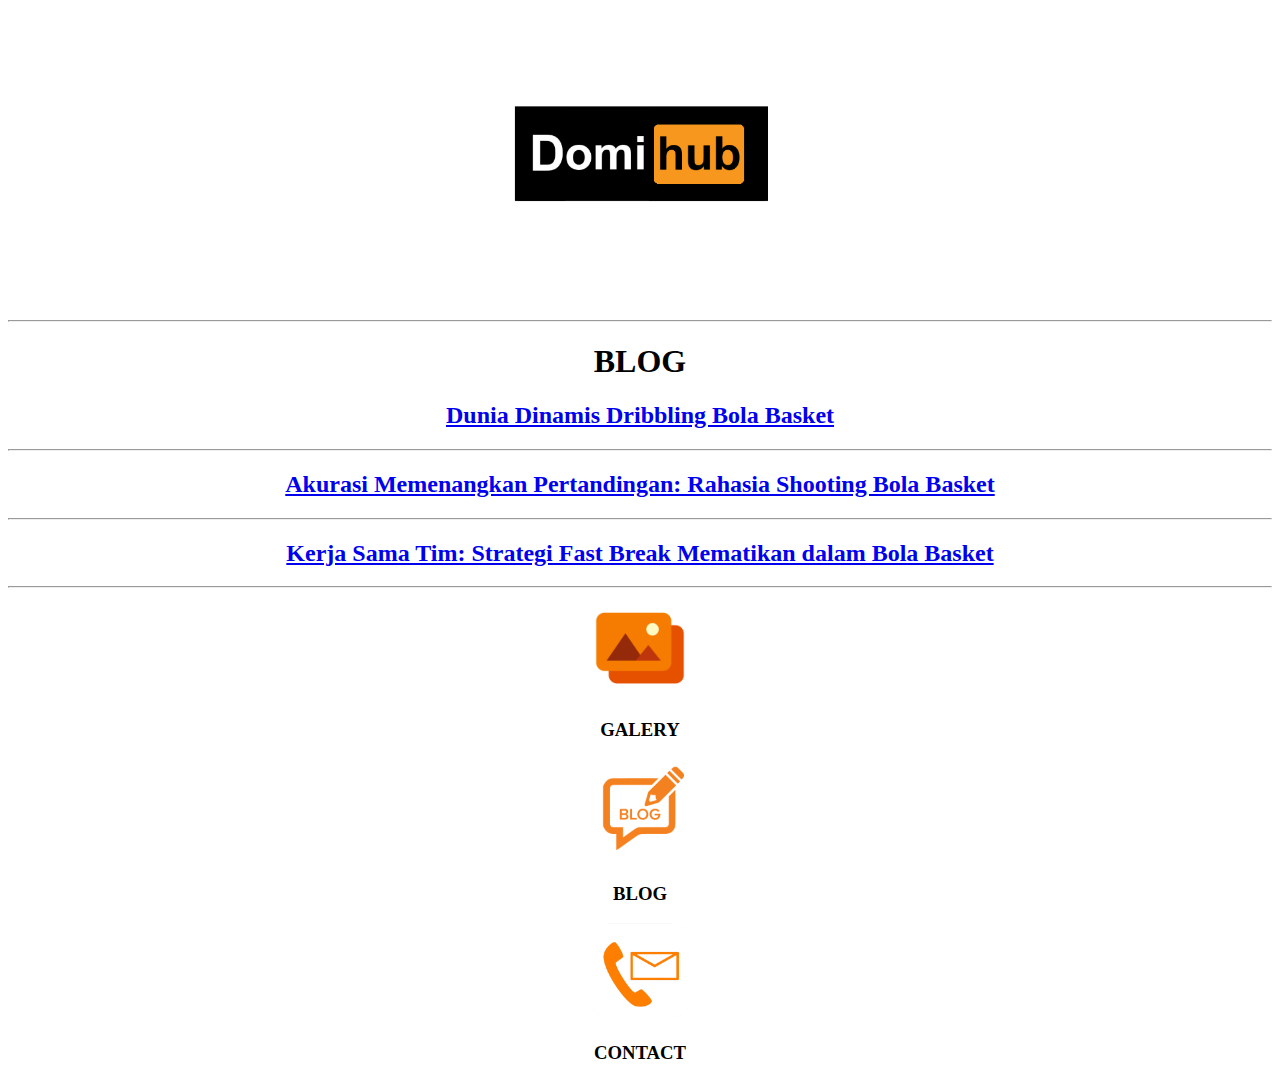
==== blog.html @ d0b762eb "first" ====
<!DOCTYPE html>
<html>
  <head>
    <title>DomiProject</title>
  </head>
  <body>
    <div>
    <center>
    
      
        <a href="index.html">
          <img src="media/gambar/hubdomi.png" width="300px" />
          <hr />
        </a>
      <div class="container">
        <h1>BLOG</h1>
        <div>
          <a href="blog/b1.html">
          <h2>Dunia Dinamis Dribbling Bola Basket</h2>
          </a>
        </div>
          <hr />
          <div>
            <a href="blog/b2.html">
          <h2>Akurasi Memenangkan Pertandingan: Rahasia Shooting Bola Basket</h2>
        </a>
        </div>
          <hr />
          <div>
            <a href="blog/b3.html">
          <h2>Kerja Sama Tim: Strategi Fast Break Mematikan dalam Bola Basket</h2>
        </a>
        </div>
      </div>
    </div>
  </center>

  <hr />
  <center>
      <div>
        <a href="galery.html">
          <img src="media/gambar/galery.png" width="100" />
        </a>
        <h3>GALERY</h3>
      </div>
      <div>
        <a href="blog.html">
          <img src="media/gambar/blog.png" width="100" />
        </a>
        <h3>BLOG</h3>
      </div>
      <div>
        <a href="contact.html">
          <img src="media/gambar/contact.png" width="100" />
        </a>
        <h3>CONTACT</h3>
      </div>
    </center>
  </body>
</html>
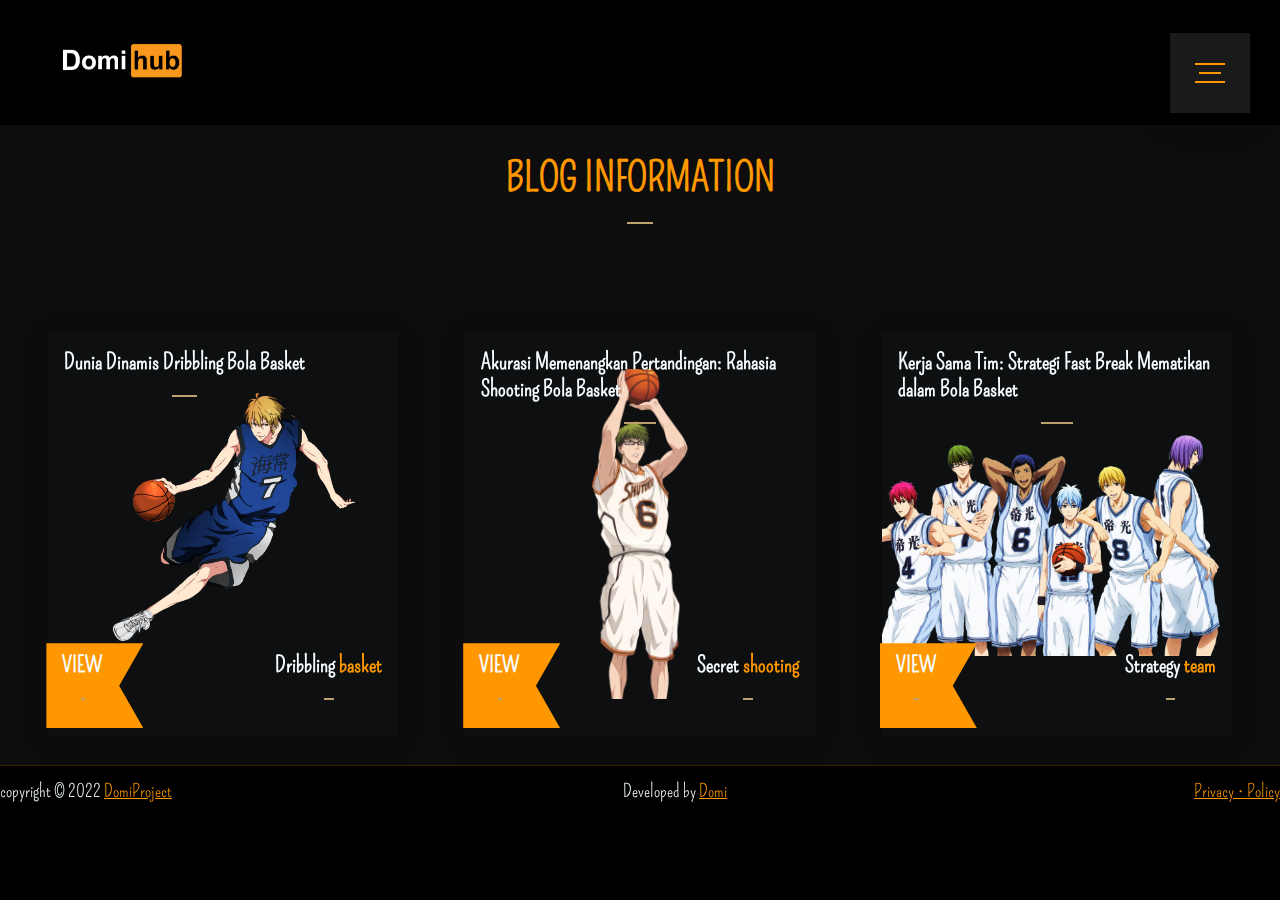
==== commit 05061225: "menambahkan versi memakai css" ====
--- a/blog.html
+++ b/blog.html
@@ -1,60 +1,77 @@
-<!DOCTYPE html>
-<html>
-  <head>
-    <title>DomiProject</title>
-  </head>
-  <body>
-    <div>
-    <center>
-    
-      
-        <a href="index.html">
-          <img src="media/gambar/hubdomi.png" width="300px" />
-          <hr />
-        </a>
-      <div class="container">
-        <h1>BLOG</h1>
-        <div>
-          <a href="blog/b1.html">
-          <h2>Dunia Dinamis Dribbling Bola Basket</h2>
-          </a>
-        </div>
-          <hr />
-          <div>
-            <a href="blog/b2.html">
-          <h2>Akurasi Memenangkan Pertandingan: Rahasia Shooting Bola Basket</h2>
-        </a>
-        </div>
-          <hr />
-          <div>
-            <a href="blog/b3.html">
-          <h2>Kerja Sama Tim: Strategi Fast Break Mematikan dalam Bola Basket</h2>
-        </a>
-        </div>
-      </div>
-    </div>
-  </center>
-
-  <hr />
-  <center>
-      <div>
-        <a href="galery.html">
-          <img src="media/gambar/galery.png" width="100" />
-        </a>
-        <h3>GALERY</h3>
-      </div>
-      <div>
-        <a href="blog.html">
-          <img src="media/gambar/blog.png" width="100" />
-        </a>
-        <h3>BLOG</h3>
-      </div>
-      <div>
-        <a href="contact.html">
-          <img src="media/gambar/contact.png" width="100" />
-        </a>
-        <h3>CONTACT</h3>
-      </div>
-    </center>
-  </body>
-</html>
+<!DOCTYPE html>
+<html lang="en">
+  <head>
+    <head>
+<title>DomiHub</title>
+      <meta charset="UTF-8">
+      <meta http-equiv="X-UA-Compatible" content="IE=edge">
+      <meta name="viewport" content="width=device-width, initial-scale=1.0">
+      <link rel="stylesheet" href="styles.css">
+    </head>
+
+    <body>
+      <header class="container">
+
+        <input class="menu-icon" type="checkbox" id="menu-icon" name="menu-icon"/>
+        <label for="menu-icon"></label>
+        <nav class="nav"> 		
+          <ul class="pt-5">
+            <li><a href="index.html">Home</a></li>
+            <li><a href="blog.html">Blog</a></li>
+            <li><a href="galery.html">Galery</a></li>
+            <li><a href="contact.html">Contact</a></li>
+          </ul>
+        </nav>
+        <a href="index.html">
+          <img src="media/hubdomi.png" class="img-logo menu-icon " />
+        </a>
+        <div class="menu-togglers">
+          <i class="bx bx-menu menu-toggle clr-transition"></i>
+        </div>
+        
+      </header>
+      
+      <main id="hero" class="main">
+
+        <!-- --- section two --- -->
+        <section id="products" class="section section-two container">
+          <div class="s-two-upper-info">
+            <br />
+            <h3 class="s-three-title">BLOG INFORMATION</h3>
+            <p class="s-two-definition s-definition" />
+    
+          </div>
+          <div class="s-two-products">
+            <div class="product product-one">
+              <h3 class="price pos-abs-center">Dunia Dinamis Dribbling Bola Basket</h3>
+              <img src="media/dribbling.png" alt="" loading="lazy">
+              <a href="b1.html"><h3 class="buy-btn pos-abs-center">VIEW</h3></a>
+              <h3 class="name pos-abs-center">Dribbling <b>basket</b></h3>
+            </div>
+            <div class="product product-two">
+              <h3 class="price pos-abs-center">Akurasi Memenangkan Pertandingan: Rahasia Shooting Bola Basket</h3>
+              <img src="media/shoot.png" alt="" loading="lazy">
+              <a href="b2.html"><h3 class="buy-btn pos-abs-center">VIEW</h3></a>
+              <h3 class="name pos-abs-center">Secret <b>shooting</b></h3>
+            </div>
+            <div class="product product-three">
+              <h3 class="price pos-abs-center">Kerja Sama Tim: Strategi Fast Break Mematikan dalam Bola Basket</h3>
+              <img src="media/team.png" alt="" loading="lazy">
+              <a href="b3.html"><h3 class="buy-btn pos-abs-center">VIEW</h3></a>
+              <h3 class="name pos-abs-center">Strategy <b>team</b></h3>
+            </div>
+          </div>
+          
+        </section>
+        
+
+      </main>
+      <footer>
+        <div class="lower-footer">
+          <span class="lower-footer-elt policy">copyright © 2022 <a href="index.html" class="developerportfoliolink" title="instagram domi">DomiProject</a></span>
+          <span class="lower-footer-elt developer">Developed by <a href="https://instagram.com/akudomiii_" class="developerportfoliolink" title="instagram domi">Domi</a></span>
+          <span class="lower-footer-elt policy"><a href="#" class="policy-link">Privacy • Policy</a></span>
+        </div>
+      </footer>
+    </body>
+</html>--- a/styles.css
+++ b/styles.css
@@ -0,0 +1,1778 @@
+@import url("https://fonts.googleapis.com/css2?family=Pompiere&display=swap");
+@import url("https://fonts.googleapis.com/css2?family=Montserrat:wght@300;400;500;600;700;800;900&display=swap");
+
+*,
+*::before,
+*::after {
+  margin: 0;
+  padding: 0;
+  box-sizing: border-box;
+}
+
+/* ========= VARIABLES ========== */
+:root {
+  --primary-clr: #ff9800;
+  --primary-clr-alt: #ff9800;
+  --second-clr: #ff9800;
+  --second-clr-alt: #ff9800;
+  --text-clr: #f5fdff;
+  --nav-txt-clr: var(--text-clr);
+  --text-clr-bg: #f5fdff;
+  --bg-clr: #000000;
+  --mobile-menu-bg-clr: #0d0d0d;
+  --sec-two-bg-clr: var(--mobile-menu-bg-clr);
+  --form-bg-clr: #dcf1ff70;
+  --form-focus-bg-clr: #bf93cf73;
+  --gray-clr: #f5f8fa;
+  --product-bg-clr: #364f63;
+  --bx-shadow-clr: #6d477b33;
+}
+
+/* ======== White Theme ======== */
+.lightmode {
+  --primary-clr-alt: #6c467a;
+  --second-clr-alt: #027c97;
+  --form-bg-clr: #a67eb43a;
+  --form-focus-bg-clr: #107a9231;
+  --sec-two-bg-clr: #f5fdff;
+  --text-clr: #2d4253;
+  --nav-txt-clr: var(--second-clr);
+  --bg-clr: #f5fdff;
+  --product-bg-clr: #f5fdff;
+  --bx-shadow-clr: #2d425333;
+}
+
+/* ------------ BASE ------------ */
+body {
+  scroll-behavior: smooth;
+  font-family: "Pompiere", cursive;
+  font-size: 1.2rem;
+  color: var(--text-clr);
+  background-color: var(--bg-clr);
+  transition: background-color 1000ms;
+}
+
+ul {
+  list-style: none;
+}
+img {
+  height: auto;
+  width: 100%;
+}
+.pos-abs-center {
+  position: absolute;
+}
+.s-definition {
+  font-size: calc(27 * 0.06rem);
+  max-width: 32rem;
+  letter-spacing: 0.05rem;
+  line-height: 2rem;
+}
+/* -- transitions -- */
+.clr-transition {
+  transition: color 1000ms;
+}
+.bg-clr__transition {
+  transition: background-color 1s;
+}
+/* ================= */
+/* -- buttons -- */
+.button {
+  cursor: pointer;
+  font-size: 1rem;
+  height: 3rem;
+  padding: 0 1rem;
+  border: none;
+  color: var(--text-clr-bg);
+}
+
+
+
+.btn-primary {
+  background-color: var(--primary-clr);
+}
+.btn-second-alt {
+  background-color: transparent;
+  border: thin solid var(--text-clr);
+  color: var(--text-clr);
+}
+/* ================= */
+
+.container {
+  padding: 1.8rem 3rem;
+}
+@media screen and (max-width: 768px) {
+  .container {
+    padding: 1rem;
+  }
+}
+@media screen and (min-width: 3000px) {
+  .container {
+    padding: 1.8rem 500px;
+  }
+}
+
+/* ------------------------- */
+
+/* -------- HEADER -------- */
+header {
+  display: flex;
+  flex-wrap: wrap;
+  gap: 1rem;
+  align-items: center;
+  justify-content: space-between;
+}
+.logo {
+  color: var(--nav-txt-clr);
+  font-size: 2.3rem;
+  text-decoration: none;
+  margin-right: 2rem;
+}
+[type="checkbox"]:checked,
+[type="checkbox"]:not(:checked){
+  position: absolute;
+  left: -9999px;
+}
+.menu-icon:checked + label,
+.menu-icon:not(:checked) + label{
+  position: fixed;
+  top: 63px;
+  right: 55px;
+  display: block;
+  width: 30px;
+  height: 30px;
+  padding: 0;
+  margin: 0;
+  cursor: pointer;
+  z-index: 10;
+}
+.menu-icon:checked + label:before,
+.menu-icon:not(:checked) + label:before{
+  position: absolute;
+  content: '';
+  display: block;
+  width: 30px;
+  height: 20px;
+  z-index: 20;
+  top: 0;
+  left: 0;
+  border-top: 2px solid #FF9800;
+  border-bottom: 2px solid #FF9800;
+  transition: border-width 100ms 1500ms ease, 
+              top 100ms 1600ms cubic-bezier(0.23, 1, 0.32, 1),
+              height 100ms 1600ms cubic-bezier(0.23, 1, 0.32, 1), 
+              background-color 200ms ease,
+              transform 200ms cubic-bezier(0.23, 1, 0.32, 1);
+}
+.menu-icon:checked + label:after,
+.menu-icon:not(:checked) + label:after{
+  position: absolute;
+  content: '';
+  display: block;
+  width: 22px;
+  height: 2px;
+  z-index: 20;
+  top: 10px;
+  right: 4px;
+  background-color: #FF9800;
+  margin-top: -1px;
+  transition: width 100ms 1750ms ease, 
+              right 100ms 1750ms ease,
+              margin-top 100ms ease, 
+              transform 200ms cubic-bezier(0.23, 1, 0.32, 1);
+}
+.menu-icon:checked + label:before{
+  top: 10px;
+  transform: rotate(45deg);
+  height: 2px;
+  background-color: #FF9800;
+  border-width: 0;
+  transition: border-width 100ms 340ms ease, 
+              top 100ms 300ms cubic-bezier(0.23, 1, 0.32, 1),
+              height 100ms 300ms cubic-bezier(0.23, 1, 0.32, 1), 
+              background-color 200ms 500ms ease,
+              transform 200ms 1700ms cubic-bezier(0.23, 1, 0.32, 1);
+}
+.menu-icon:checked + label:after{
+  width: 30px;
+  margin-top: 0;
+  right: 0;
+  transform: rotate(-45deg);
+  transition: width 100ms ease,
+              right 100ms ease,  
+              margin-top 100ms 500ms ease, 
+              transform 200ms 1700ms cubic-bezier(0.23, 1, 0.32, 1);
+}
+
+.nav{
+  position: fixed;
+  top: 33px;
+  right: 50px;
+  display: block;
+  width: 80px;
+  height: 80px;
+  padding: 0;
+  margin: 0;
+  z-index: 9;
+  overflow: hidden;
+  box-shadow: 0 8px 30px 0 rgba(0,0,0,0.3);
+  background-color: #1a1a1a;
+  animation: border-transform 7s linear infinite;
+  transition: top 350ms 1100ms cubic-bezier(0.23, 1, 0.32, 1),  
+              right 350ms 1100ms cubic-bezier(0.23, 1, 0.32, 1),
+              transform 250ms 1100ms ease,
+              width 650ms 400ms cubic-bezier(0.23, 1, 0.32, 1),
+              height 650ms 400ms cubic-bezier(0.23, 1, 0.32, 1);
+}
+@keyframes border-transform{
+    0%,100% { border-radius: 63% 37% 54% 46% / 55% 48% 52% 45%; } 
+  14% { border-radius: 40% 60% 54% 46% / 49% 60% 40% 51%; } 
+  28% { border-radius: 54% 46% 38% 62% / 49% 70% 30% 51%; } 
+  42% { border-radius: 61% 39% 55% 45% / 61% 38% 62% 39%; } 
+  56% { border-radius: 61% 39% 67% 33% / 70% 50% 50% 30%; } 
+  70% { border-radius: 50% 50% 34% 66% / 56% 68% 32% 44%; } 
+  84% { border-radius: 46% 54% 50% 50% / 35% 61% 39% 65%; } 
+}
+
+.menu-icon:checked ~ .nav {
+  animation-play-state: paused;
+  top: 50%;
+  right: 50%;
+  transform: translate(50%, -50%);
+  width: 200%;
+  height: 200%;
+  transition: top 350ms 700ms cubic-bezier(0.23, 1, 0.32, 1),  
+              right 350ms 700ms cubic-bezier(0.23, 1, 0.32, 1),
+              transform 250ms 700ms ease,
+              width 750ms 1000ms cubic-bezier(0.23, 1, 0.32, 1),
+              height 750ms 1000ms cubic-bezier(0.23, 1, 0.32, 1);
+}
+
+.nav ul{
+  position: absolute;
+  top: 50%;
+  left: 0;
+  display: block;
+  width: 100%;
+  padding: 0;
+  margin: 0;
+  z-index: 6;
+  text-align: center;
+  transform: translateY(-50%);
+  list-style: none;
+}
+.nav ul li{
+  position: relative;
+  display: block;
+  width: 100%;
+  padding: 0;
+  margin: 10px 0;
+  text-align: center;
+  list-style: none;
+  pointer-events: none;
+  opacity: 0;
+  visibility: hidden;
+  transform: translateY(30px);
+  transition: all 250ms linear;
+}
+.nav ul li:nth-child(1){
+  transition-delay: 200ms;
+}
+.nav ul li:nth-child(2){
+  transition-delay: 150ms;
+}
+.nav ul li:nth-child(3){
+  transition-delay: 100ms;
+}
+.nav ul li:nth-child(4){
+  transition-delay: 50ms;
+}
+.nav ul li a{
+  font-family: 'Montserrat', sans-serif;
+  font-size: 9vh;
+  text-transform: uppercase;
+  line-height: 1.2;
+  font-weight: 800;
+  display: inline-block;
+  position: relative;
+  color: #FF9800;
+  transition: all 250ms linear;
+}
+.nav ul li a:hover{
+  text-decoration: none;
+  color: #ffffff;
+}
+.nav ul li a:after{
+  display: block;
+  position: absolute;
+  top: 50%;
+  content: '';
+  height: 2vh;
+  margin-top: -1vh;
+  width: 0;
+  left: 0;
+  background-color: #FF9800;
+  opacity: 0.8;
+  transition: width 250ms linear;
+}
+.nav ul li a:hover:after{
+  width: 100%;
+}
+
+
+.menu-icon:checked ~ .nav  ul li {
+  pointer-events: auto;
+  visibility: visible;
+  opacity: 1;
+  transform: translateY(0);
+  transition: opacity 350ms ease,
+              transform 250ms ease;
+}
+.menu-icon:checked ~ .nav ul li:nth-child(1){
+  transition-delay: 1400ms;
+}
+.menu-icon:checked ~ .nav ul li:nth-child(2){
+  transition-delay: 1480ms;
+}
+.menu-icon:checked ~ .nav ul li:nth-child(3){
+  transition-delay: 1560ms;
+}
+.menu-icon:checked ~ .nav ul li:nth-child(4){
+  transition-delay: 1640ms;
+}
+
+
+@media screen and (max-width: 991px) {
+  .menu-icon:checked + label,
+  .menu-icon:not(:checked) + label{
+    right: 55px;
+  }
+  }
+  .nav{
+    right: 30px;
+  }
+  
+  .nav ul li a{
+    font-size: 8vh;
+  }
+}
+
+
+
+/* -------- SECTION ONE: Hero section -------- */
+.section-one {
+  height: 81.5vh;
+}
+@media screen and (max-width: 846px) {
+  .section-one {
+    height: 74vh;
+  }
+}
+@media screen and (max-width: 845px) {
+  .section-one {
+    height: 68vh;
+  }
+}
+@media screen and (max-width: 546px) {
+  .section-one {
+    height: 74vh;
+  }
+}
+.hook-container {
+  margin-top: 2rem;
+}
+@media screen and (max-width: 348px) {
+  .hook-container {
+    margin-top: 0rem;
+  }
+}
+.hook-title {
+  font-size: 4rem;
+  line-height: 117%;
+  max-width: 50rem;
+  color: var(--text-clr);
+  transition: font-size 1000ms;
+}
+.hook-sub_title {
+  font-size: 30px;
+  line-height: 157.5%;
+  color: var(--text-clr);
+}
+@media screen and (min-width: 414px) {
+  .hook-title {
+    font-size: 92px;
+  }
+}
+.hero-btns-container {
+  margin-top: 2rem;
+  opacity: 0;
+}
+.in-btn-icon {
+  font-size: 1rem;
+}
+.btn-hero {
+  border-radius: 50px;
+  font-size: 0.8rem;
+  transition: box-shadow 300ms;
+  margin-right: 0.1rem;
+}
+@media screen and (min-width: 358px) {
+  .btn-hero {
+    margin-right: 2rem;
+    font-size: 0.9rem;
+  }
+}
+.btn-hero:last-child {
+  margin-right: 0;
+}
+.btn-hero:hover {
+  box-shadow: 5px 5px var(--text-clr);
+}
+.hero-lady-img {
+  z-index: -1;
+  position: absolute;
+  bottom: 0;
+  right: 0;
+  display: none;
+  transition: width 1000ms;
+}
+@media screen and (min-width: 546px) {
+  .hero-lady-img {
+    display: block;
+    width: 250px;
+  }
+}
+@media screen and (min-width: 654px) {
+  .hero-lady-img {
+    width: 320px;
+  }
+}
+@media screen and (min-width: 980px) {
+  .hero-lady-img {
+    width: 400px;
+  }
+}
+.hand-hole-cake-img {
+  z-index: -1;
+  position: absolute;
+  bottom: 0;
+  left: 0;
+  width: 100px;
+  transition: width 1000ms;
+}
+@media screen and (max-width: 845px) {
+  .hand-hole-cake-img {
+    bottom: 1rem;
+  }
+}
+@media screen and (max-width: 414px) {
+  .hand-hole-cake-img {
+    display: none;
+  }
+}
+@media screen and (max-height: 656px) {
+  .hand-hole-cake-img {
+    display: none;
+  }
+}
+
+@media screen and (min-width: 546px) {
+  .hand-hole-cake-img {
+    width: 120px;
+  }
+}
+
+/* -------- SECTION TWO: Product section -------- */
+.section-two {
+  background-color: var(--sec-two-bg-clr);
+}
+.s-two-upper-info {
+  display: flex;
+  justify-content: space-between;
+  flex-wrap: wrap;
+}
+.s-two-slogan {
+  font-size: 1.5rem;
+  max-width: 15rem;
+  letter-spacing: 0.05rem;
+  line-height: 2rem;
+}
+@media screen and (max-width: 846px) {
+  .section-two {
+    margin-top: 5rem;
+  }
+  .s-two-slogan {
+    margin-bottom: 2rem;
+  }
+}
+.s-two-products {
+  margin-top: 3rem;
+  display: flex;
+  justify-content: space-between;
+  flex-wrap: wrap;
+}
+@media screen and (min-width: 700px) {
+  .s-two-products {
+    margin-top: 4rem;
+  }
+}
+.product {
+  cursor: pointer;
+  /* From https://css.glass */
+  background: rgba(54, 79, 99, 0.04);
+  box-shadow: 0 4px 30px rgba(0, 0, 0, 0.1);
+  backdrop-filter: blur(8.4px);
+  -webkit-backdrop-filter: blur(8.4px);
+  width: 100%;
+  height: calc(421 * 0.06rem);
+  display: flex;
+  align-items: center;
+  justify-content: center;
+  position: relative;
+  transition: transform 1000ms;
+}
+@media screen and (max-width: 1147px) {
+  .product {
+    margin-bottom: 2rem;
+  }
+}
+@media screen and (min-width: 700px) {
+  .product {
+    width: calc(365 * 0.06rem);
+  }
+}
+.product:hover {
+  transform: rotateY(360deg);
+}
+.product-one img {
+  max-width: calc(213.51 * 0.06rem);
+  transform: rotate(30deg);
+}
+.product-two img {
+  max-width: calc(101 * 0.06rem);
+}
+.product-three img {
+  max-width: calc(405 * 0.06rem);
+}
+@media screen and (min-width: 700px) {
+  .product {
+    width: calc(365 * 0.06rem);
+  }
+}
+.product .price {
+  top: 0;
+  left: 0;
+  margin: 1rem;
+}
+
+.product .buy-btn {
+  cursor: pointer;
+  bottom: 0;
+  left: -0.1rem;
+  margin: 0 0 0.5rem 0;
+  padding: 0.5rem 2.5rem 0.5rem 1rem;
+  color: var(--text-clr-bg);
+  background-color: var(--primary-clr);
+  clip-path: polygon(100% 0, 75% 50%, 100% 100%, 0 100%, 0% 50%, 0 0);
+}
+.product .buy-btn:hover {
+  text-decoration: underline;
+}
+.product .name {
+  bottom: 0;
+  right: 0;
+  margin: 1rem;
+  color: var(--text-clr);
+}
+.product .name b {
+  color: var(--primary-clr-alt);
+}
+
+/* ----- section three: Ad products section ----- */
+.section-three {
+  margin-bottom: 2rem;
+  display: flex;
+  flex-wrap: wrap;
+}
+@media screen and (min-width: 843px) {
+  .section-three {
+    margin-bottom: 0;
+  }
+}
+@media screen and (min-width: 1023px) {
+  .section-three {
+    margin-top: 5rem;
+    margin-bottom: 0;
+  }
+  .section-three {
+    align-items: flex-start;
+  }
+}
+
+.s-three-upper-img-container img {
+  width: 100%;
+  margin-bottom: 1.3rem;
+  transition: width 1000ms;
+}
+@media screen and (min-width: 992px) {
+  .s-three-upper-img-container img {
+    margin-bottom: 0;
+    margin-right: 2rem;
+  }
+}
+@media screen and (min-width: 515px) {
+  .s-three-upper-img-container img {
+    width: calc(400 * 0.06rem);
+  }
+}
+.s-three-lower-container {
+  display: flex;
+  flex-direction: column;
+}
+.s-three-title {
+  font-size: 2.5rem;
+  max-width: 20rem;
+  margin-bottom: 1.5rem;
+  color: var(--primary-clr-alt);
+}
+.s-three-desc {
+  margin-bottom: 1.5rem;
+}
+.s-three-price {
+  font-size: 1.4rem;
+  margin-bottom: 1.5rem;
+}
+.ad-buy-btn {
+  max-width: calc(147 * 0.06rem);
+  margin-top: 0.8rem;
+  background-color: var(--primary-clr);
+  color: var(--text-clr-bg);
+  transition: box-shadow 300ms;
+}
+.ad-buy-btn:hover {
+  box-shadow: 5px 5px var(--text-clr);
+}
+
+/* ----- section four: oath section ----- */
+.section-four {
+  display: flex;
+  flex-wrap: wrap;
+  align-items: center;
+  justify-content: space-between;
+  padding-bottom: 3rem;
+  background: url("");
+  background-repeat: no-repeat;
+  background-size: cover;
+  background-attachment: scroll;
+  background-position: top;
+}
+@media screen and (min-width: 843px) {
+  .section-four {
+    flex-wrap: nowrap;
+  }
+}
+
+.s-four-title {
+  max-width: 30rem;
+  margin-bottom: 1rem;
+}
+.employer-info {
+  margin-top: 2.5rem;
+  display: flex;
+  flex-wrap: wrap;
+  align-items: center;
+  justify-content: space-between;
+}
+.employer {
+  margin-bottom: 1rem;
+}
+@media screen and (min-width: 252px) {
+  .employer {
+    margin-bottom: 0;
+  }
+}
+.employer .name {
+  color: var(--primary-clr-alt);
+  font-size: 1.3rem;
+}
+.employer .title {
+  font-size: 1.1rem;
+  margin-top: 0.5rem;
+}
+.rate img {
+  width: 100px;
+}
+.waiter-img-container {
+  margin-top: 2rem;
+}
+@media screen and (min-width: 392px) {
+  .waiter-img-container {
+    margin-top: 0;
+    margin-left: 2rem;
+  }
+}
+.waiter-img-container img {
+  width: 100%;
+}
+@media screen and (min-width: 392px) {
+  .waiter-img-container img {
+    width: 370px;
+  }
+}
+
+/* ----- section five: promo section ----- */
+.section-five {
+  z-index: -1;
+  background: rgba(108, 70, 122, 0.1);
+}
+.promo-card {
+  display: flex;
+  position: relative;
+  padding: 1rem 1rem 13rem 1rem;
+  background: linear-gradient(
+    153.18deg,
+    rgba(108, 70, 122, 0.5) 54.24%,
+    rgba(108, 70, 122, 0) 100%
+  );
+}
+.promo-card img {
+  z-index: -1;
+  width: 200px;
+  position: absolute;
+  bottom: 0;
+  right: 0;
+  transition: width 1000ms;
+}
+@media screen and (min-width: 678px) {
+  .promo-card img {
+    z-index: 0;
+    width: 250px;
+  }
+}
+@media screen and (min-width: 912px) {
+  .promo-card {
+    padding: 2rem;
+    margin-top: 5rem;
+    background: linear-gradient(
+      90deg,
+      rgba(108, 70, 122, 0.5) 54.24%,
+      rgba(108, 70, 122, 0) 100%
+    );
+  }
+  .promo-card img {
+    width: 280px;
+  }
+}
+.promo-title {
+  font-size: 2rem;
+  max-width: 20rem;
+}
+.promo-description {
+  margin-bottom: 1rem;
+  line-height: 2.5rem;
+}
+.promo-btn {
+  width: 30%;
+}
+
+/* ----- footer section ----- */
+/* ---- contact form ---- */
+.contact-form {
+  margin-bottom: 3rem;
+}
+.footer-title {
+  color: var(--text-clr);
+  font-size: 3rem;
+  margin-bottom: 2rem;
+}
+.form-control {
+  display: flex;
+  flex-direction: column;
+}
+.form-label {
+  color: var(--text-clr);
+  font-size: 1.9rem;
+  margin-bottom: 0.5rem;
+}
+.all-input {
+  color: var(--text-clr);
+  background-color: var(--form-bg-clr);
+  font-size: 1.4rem;
+  margin-bottom: 2rem;
+  padding: 0 0.5rem;
+  outline: none;
+  border: none;
+  border-radius: 5px;
+  transition: box-shadow 300ms, color 300ms;
+}
+.all-input:focus {
+  box-shadow: 0 0 1px 3px var(--form-focus-bg-clr);
+}
+.normal-input {
+  height: 3.5rem;
+}
+.textarea-input {
+  padding-top: 1rem;
+  height: 250px;
+}
+.send-msg-btn {
+  width: 80%;
+  height: 3.5rem;
+  font-size: 1.2rem;
+}
+@media screen and (min-width: 1024px) {
+  .name-email-inputs-container {
+    display: flex;
+  }
+  .form-control {
+    margin-right: 3rem;
+  }
+  .form-label {
+    font-size: 1.8rem;
+    margin-bottom: 0.5rem;
+  }
+  .all-input {
+    font-size: 1.3rem;
+  }
+  .normal-input {
+    width: 400px;
+  }
+  .textarea-input {
+    width: 850px;
+  }
+  .send-msg-btn {
+    height: 3.2rem;
+    font-size: 1.1rem;
+  }
+}
+@media screen and (min-width: 1280px) {
+  .form-label {
+    font-size: 1.7rem;
+    margin-bottom: 0.5rem;
+  }
+  .all-input {
+    font-size: 1.2rem;
+  }
+  .normal-input {
+    height: 3.4rem;
+  }
+  .textarea-input {
+    width: 850px;
+  }
+}
+/* ---------------------- */
+
+.other-footer-infos-container {
+  display: flex;
+  align-items: center;
+  justify-content: space-between;
+  flex-wrap: wrap;
+  margin: 1rem 0;
+}
+.footer-info {
+  color: var(--text-clr);
+  display: flex;
+  align-items: center;
+  font-size: 1.3rem;
+  margin-right: 0.8rem;
+  margin-bottom: 0.5rem;
+}
+.footer-info i {
+  margin-right: 0.5rem;
+  font-size: 1.4rem;
+  color: var(--text-clr);
+}
+.footer-social-links {
+  margin-top: 2rem;
+}
+@media screen and (min-width: 368px) {
+  .footer-social-links {
+    margin-top: 0;
+  }
+}
+.footer-social-links ul {
+  display: flex;
+}
+.footer-social-links ul .bx {
+  color: var(--text-clr);
+  margin-right: 1rem;
+  font-size: 1.7rem;
+  opacity: 0.8;
+  transition: opacity 300ms;
+}
+.footer-social-links ul .bx:hover {
+  opacity: 1;
+}
+@media screen and (min-width: 1080px) {
+  .footer-info {
+    font-size: 1.2rem;
+  }
+  .footer-info i {
+    font-size: 1.4rem;
+  }
+  .footer-social-links ul .bx {
+    font-size: 1.4rem;
+  }
+}
+
+/* ---- lower footer ---- */
+.lower-footer {
+  display: flex;
+  flex-direction: column;
+  justify-content: space-between;
+  position: relative;
+  padding-top: 1rem;
+}
+@media screen and (min-width: 449px) {
+  .lower-footer {
+    align-items: center;
+    flex-direction: row;
+    flex-wrap: wrap;
+  }
+}
+.lower-footer::before {
+  content: "";
+  position: absolute;
+  top: 0;
+  height: 0.08rem;
+  width: 100%;
+  opacity: 0.2;
+  background-color: var(--primary-clr-alt);
+}
+.lower-footer-elt {
+  margin-bottom: 1rem;
+}
+@media screen and (min-width: 449px) {
+  .lower-footer-elt {
+    margin-bottom: 0;
+  }
+}
+.developer {
+  margin-right: 1rem;
+}
+.copy,
+.developer,
+.policy {
+  color: var(--text-clr);
+  font-size: 1.2rem;
+}
+.developer a,
+.policy a {
+  color: var(--primary-clr-alt);
+}
+
+.img-logo {
+  padding: 5px;
+  width: 150px;
+}
+
+.gallery {
+  --s: 113px; /* control the size */
+  --g: 10px; /* control the gap */
+  --f: 1.5; /* control the scale factor */
+
+  display: grid;
+  gap: var(--g);
+  width: calc(3 * var(--s) + 2 * var(--g));
+  aspect-ratio: 1;
+  grid-template-columns: repeat(3, auto);
+}
+
+.gallery > img {
+  width: 0;
+  height: 0;
+  min-height: 100%;
+  min-width: 100%;
+  object-fit: cover;
+  cursor: pointer;
+  filter: grayscale(80%);
+  transition: 0.35s linear;
+}
+
+.gallery img:hover {
+  filter: grayscale(0);
+  width: calc(var(--s) * var(--f));
+  height: calc(var(--s) * var(--f));
+}
+
+@media screen and (min-width: 1024px) {
+  .developer,
+  .policy {
+    font-size: 1.1rem;
+  }
+}
+
+
+.containerr {
+  flex: 0 1 700px;
+  margin: auto;
+  padding: 10px;
+}
+
+.screen {
+  position: relative;
+  background: #3e3e3e;
+  border-radius: 15px;
+}
+
+.screen:after {
+  content: '';
+  display: block;
+  position: absolute;
+  top: 0;
+  left: 20px;
+  right: 20px;
+  bottom: 0;
+  border-radius: 15px;
+  box-shadow: 0 20px 40px rgba(0, 0, 0, .4);
+  z-index: -1;
+}
+
+.screen-header {
+  display: flex;
+  align-items: center;
+  padding: 10px 20px;
+  background: #4d4d4f;
+  border-top-left-radius: 15px;
+  border-top-right-radius: 15px;
+}
+
+.screen-header-left {
+  margin-right: auto;
+}
+
+.screen-header-button {
+  display: inline-block;
+  width: 8px;
+  height: 8px;
+  margin-right: 3px;
+  border-radius: 8px;
+  background: white;
+}
+
+.screen-header-button.close {
+  background: #ed1c6f;
+}
+
+.screen-header-button.maximize {
+  background: #e8e925;
+}
+
+.screen-header-button.minimize {
+  background: #74c54f;
+}
+
+.screen-header-right {
+  display: flex;
+}
+
+.screen-header-ellipsis {
+  width: 3px;
+  height: 3px;
+  margin-left: 2px;
+  border-radius: 8px;
+  background: #999;
+}
+
+.screen-body {
+  display: flex;
+}
+
+.screen-body-item {
+  flex: 1;
+  padding: 50px;
+}
+
+.screen-body-item.left {
+  display: flex;
+  flex-direction: column;
+}
+
+.app-title {
+  display: flex;
+  flex-direction: column;
+  position: relative;
+  color: #ea1d6f;
+  font-size: 26px;
+}
+
+.app-title:after {
+  content: '';
+  display: block;
+  position: absolute;
+  left: 0;
+  bottom: -10px;
+  width: 25px;
+  height: 4px;
+  background: #ea1d6f;
+}
+
+.app-contact {
+  margin-top: auto;
+  font-size: 8px;
+  color: #888;
+}
+
+.app-form-group {
+  margin-bottom: 15px;
+}
+
+.app-form-group.message {
+  margin-top: 40px;
+}
+
+.app-form-group.buttons {
+  margin-bottom: 0;
+  text-align: right;
+}
+
+.app-form-control {
+  width: 100%;
+  padding: 10px 0;
+  background: none;
+  border: none;
+  border-bottom: 1px solid #666;
+  color: #ddd;
+  font-size: 14px;
+  text-transform: uppercase;
+  outline: none;
+  transition: border-color .2s;
+}
+
+.app-form-control::placeholder {
+  color: #666;
+}
+
+.app-form-control:focus {
+  border-bottom-color: #ddd;
+}
+
+.app-form-button {
+  background: none;
+  border: none;
+  color: #ea1d6f;
+  font-size: 14px;
+  cursor: pointer;
+  outline: none;
+}
+
+.app-form-button:hover {
+  color: #b9134f;
+}
+
+.credits {
+  display: flex;
+  justify-content: center;
+  align-items: center;
+  margin-top: 20px;
+  color: #ffa4bd;
+  font-family: 'Roboto Condensed', sans-serif;
+  font-size: 16px;
+  font-weight: normal;
+}
+
+.credits-link {
+  display: flex;
+  align-items: center;
+  color: #fff;
+  font-weight: bold;
+  text-decoration: none;
+}
+
+.dribbble {
+  width: 20px;
+  height: 20px;
+  margin: 0 5px;
+}
+
+@media screen and (max-width: 520px) {
+  .screen-body {
+    flex-direction: column;
+  }
+
+  .screen-body-item.left {
+    margin-bottom: 30px;
+  }
+
+  .app-title {
+    flex-direction: row;
+  }
+
+  .app-title span {
+    margin-right: 12px;
+  }
+
+  .app-title:after {
+    display: none;
+  }
+}
+
+@media screen and (max-width: 600px) {
+  .screen-body {
+    padding: 40px;
+  }
+
+  .screen-body-item {
+    padding: 0;
+  }
+}
+
+
+.blog-card {
+  max-width: 550px;
+  width: 100%;
+  height: 500px;
+  position: absolute;
+  font-family: "Droid Serif", serif;
+  color: #fff;
+  top: 20%;
+  right: 0;
+  left: 0;
+  margin: 0 auto;
+  overflow: hidden;
+  border-radius: 0px;
+  box-shadow: 0px 10px 20px -9px rgba(0, 0, 0, 0.5);
+  text-align: center;
+  transition: all 0.4s;
+  background: url(https://unsplash.it/600/800?image=1061) center no-repeat;
+  background-size: 100%;
+}
+.blog-card a {
+  color: #fff;
+  text-decoration: none;
+  transition: all 0.2s;
+}
+.blog-card .color-overlay {
+  background: rgba(64, 84, 94, 0.5);
+  width: 550px;
+  height: 500px;
+  position: absolute;
+  z-index: 10;
+  top: 0;
+  left: 0;
+  transition: background 0.3s cubic-bezier(0.33, 0.66, 0.66, 1);
+}
+.blog-card .gradient-overlay {
+  background-image: linear-gradient(transparent 0%, rgba(0, 0, 0, 0.6) 21%);
+  width: 550px;
+  height: 500px;
+  position: absolute;
+  top: 350px;
+  left: 0;
+  z-index: 15;
+}
+.blog-card:hover {
+  box-shadow: 0px 18px 20px -9px rgba(0, 10, 30, 0.75);
+}
+.blog-card:hover .card-info {
+  opacity: 1;
+  bottom: 100px;
+}
+.blog-card:hover .color-overlay {
+  background: rgba(64, 64, 70, 0.8);
+}
+.blog-card:hover .title-content {
+  margin-top: 70px;
+}
+.title-content {
+  text-align: center;
+  margin: 170px 0 0 0;
+  position: absolute;
+  z-index: 20;
+  width: 100%;
+  top: 0;
+  left: 0;
+  transition: all 0.6s;
+}
+
+.blog-card:hover h3:after {
+  animation: changeLetter 0.3s 1 linear;
+  width: 80%;
+}
+
+.blog-card h3,
+
+.blog-card h3 a {
+  text-shadow: 0px 0px 10px rgba(0, 0, 0, 0.5);
+  transition: all 0.2s;
+}
+.blog-card h3 a:hover {
+  text-shadow: 0px 8px 20px rgba(0, 0, 0, 0.95);
+}
+h3:after {
+  content: " ";
+  display: block;
+  width: 10%;
+  height: 2px;
+  margin: 20px auto;
+  border: 0;
+  background: #bda26b;
+  transition: all 0.2s;
+}
+
+@keyframes changeLetter {
+  0% {
+    width: 10%;
+  }
+  100% {
+    width: 80%;
+  }
+}
+
+.intro {
+  width: 170px;
+  margin: 0 auto;
+  color: #FF9800  ;
+  font-style: italic;
+  line-height: 18px;
+}
+.intro a {
+  color: #FF9800;
+}
+.intro a:hover {
+  text-decoration: underline;
+}
+.card-info {
+  box-sizing: border-box;
+  padding: 0;
+  width: 100%;
+  position: absolute;
+  bottom: -40px;
+  left: 0;
+  margin: 0 auto;
+  padding: 0 50px;
+  font-style: 16px;
+  line-height: 24px;
+  z-index: 20;
+  opacity: 0;
+  transition: bottom 0.64s, opacity 0.63s cubic-bezier(0.33, 0.66, 0.66, 1);
+}
+
+.card-info a {
+  display: block;
+  width: 100px;
+  margin: 15px auto;
+  background: #FF9800;
+  color: #444;
+  padding: 3px 10px;
+  border-radius: 2px;
+  font-size: 0.8em;
+}
+.card-info a:hover {
+  background: #8e7c49;
+  color: #FF9800;
+}
+.card-info a:hover span {
+  filter: brightness(10);
+  opacity: 1;
+}
+
+/*  ================  */
+
+/* ignore this bit :P */
+#profile-badges:after {
+  content: "BRO";
+  font-family: "Lato", "Lucida Grande", "Lucida Sans Unicode", Tahoma,
+    Sans-Serif;
+  font-size: 13px;
+  font-weight: 500;
+  text-transform: uppercase;
+  padding: 1px 4px 1px 4px;
+  color: black !important;
+  border-radius: 3px;
+  position: relative;
+  top: -2px;
+  text-shadow: none !important;
+  white-space: nowrap;
+  letter-spacing: 0;
+  background: #ffdd40;
+}
+.profile-header {
+  background: #333
+    url(https://images.unsplash.com/photo-1435783099294-283725c37230?dpr=1&auto=compress,format&fit=crop&w=1376&h=635&q=80&cs=tinysrgb&crop=&bg=)
+    top center no-repeat;
+  background-size: cover;
+  font-size: 3em;
+  position: relative;
+}
+.profile-header:after {
+  position: absolute;
+  content: "";
+  display: block;
+  width: 100%;
+  height: 100%;
+  top: 0;
+  left: 0;
+  background: rgba(23, 23, 31, 0.42);
+  z-index: 0;
+}
+#profile-links a {
+  font-family: "Abril Fatface", serif;
+  font-size: 1.2em;
+}
+
+.profile-links a[href*="nodws\.com"]:before {
+  content: "\2616";
+  color: #0a45b5;
+  padding-right: 3px;
+}
+
+.profile-links a[href*="twitter"]:before {
+  content: "\1f426";
+  color: #08c;
+}
+
+.profile-links a[href*="dribbble"]:before {
+  content: "\26BE";
+  color: #d055bf;
+}
+#following-this-user {
+  pointer-events: none;
+}
+#follow-this-user {
+  font-size: 1.2em;
+  border-color: #359ef9;
+}
+#follow-this-user:after {
+  content: "\1f448";
+}
+.links-and-stats {
+  background: rgb(20, 20, 21);
+}
+.profile-name h1 {
+  text-shadow: 0 6px 9px rgba(0, 0, 0, 0.48);
+}
+.profile-avatar {
+  bottom: -10px;
+  width: 150px;
+  height: 150px;
+  border: 0px solid #1e1e1e;
+  background: rgba(2, 2, 2, 0.49);
+  box-shadow: 0 19px 19px -10px rgba(0, 0, 0, 0.63);
+}
+.profile-username,
+.upsell,
+.profile-location,
+.primary-pro {
+  opacity: 0;
+}
+.upsell,
+#pen-as-header-question {
+  display: none;
+}
+.profile-nav-1 a {
+  font-size: 1.2rem;
+}
+.profile-bio,
+.profile-nav-1 a.active,
+.profile-nav-1 a:hover {
+  color: rgba(20, 20, 21, 0.59) !important;
+  font-size: 1.2rem;
+}
+.meta .pen-title {
+  font-family: "Droid Serif", serif;
+  text-align: center;
+}
+.pagination-button {
+  background-color: #2f2f31;
+  border-color: #2f2f31;
+  transition: all 0.2s;
+}
+.pagination-button:hover {
+  box-shadow: 0 3px 8px rgba(0, 0, 0, 0.2);
+}
+.single-project .stats,
+.single-pen .stats {
+  text-align: center;
+  width: 100%;
+}
+.stats svg {
+  fill: #bda26b;
+}
+.stats svg,
+.loves .icon-heart {
+  fill: rgba(47, 47, 49, 0) !important;
+  stroke: #ba6 !important;
+  stroke-width: 0.1em !important;
+}
+.loves .icon-heart {
+  stroke-width: 0.5em !important;
+}
+.comments svg {
+  stroke-width: 0.35em !important;
+}
+.single-stat.loves.loved-1 svg {
+  stroke: #fff !important;
+}
+
+.single-pen:hover h3:after {
+  width: 40%;
+  transition: all 0.2s;
+}
+.pen-actions {
+  border: 0px !important;
+}
+.meta {
+  box-shadow: none !important;
+}
+
+
+.galleryy {
+  display: flex;
+  padding: 2px;
+  transition: 0.3s;
+}
+.galleryy:hover .gallery__image {
+  filter: grayscale(1);
+}
+.galleryy__column {
+  display: flex;
+  flex-direction: column;
+  width: 25%;
+}
+.galleryy__link {
+  margin: 2px;
+  overflow: hidden;
+}
+.galleryy__link:hover .gallery__image {
+  filter: grayscale(0);
+}
+.galleryy__link:hover .gallery__caption {
+  opacity: 1;
+}
+.galleryy__thumb {
+  position: relative;
+}
+.galleryy__image {
+  display: block;
+  width: 100%;
+  transition: 0.3s;
+}
+.galleryy__image:hover {
+  transform: scale(1.1);
+}
+.galleryy__caption {
+  position: absolute;
+  bottom: 0;
+  left: 0;
+  padding: 25px 15px 15px;
+  width: 100%;
+  font-family: "Raleway", sans-serif;
+  font-size: 16px;
+  color: white;
+  opacity: 0;
+  background: linear-gradient(
+    0deg,
+    rgba(0, 0, 0, 0.5) 0%,
+    rgba(255, 255, 255, 0) 100%
+  );
+  transition: 0.3s;
+}
+
+
+.heading {
+  text-align: center;
+  font-size: 2.0em;
+  letter-spacing: 1px;
+  padding: 40px;
+  color: white;
+}
+
+.gallery-image {
+padding: 20px;
+display: flex;
+flex-wrap: wrap;
+justify-content: center;
+}
+
+.gallery-image img {
+height: 250px;
+width: 350px;
+transform: scale(1.0);
+transition: transform 0.4s ease;
+}
+
+.img-box {
+box-sizing: content-box;
+margin: 10px;
+height: 250px;
+width: 350px;
+overflow: hidden;
+display: inline-block;
+color: white;
+position: relative;
+background-color: white;
+}
+
+.caption {
+position: absolute;
+bottom: 5px;
+left: 20px;
+opacity: 0.0;
+transition: transform 0.3s ease, opacity 0.3s ease;
+}
+
+.transparent-box {
+height: 250px;
+width: 350px;
+background-color:rgba(0, 0, 0, 0);
+position: absolute;
+top: 0;
+left: 0;
+transition: background-color 0.3s ease;
+}
+
+.img-box:hover img { 
+transform: scale(1.1);
+}
+
+.img-box:hover .transparent-box {
+background-color:rgba(0, 0, 0, 0.5);
+}
+
+.img-box:hover .caption {
+transform: translateY(-20px);
+opacity: 1.0;
+}
+
+.img-box:hover {
+cursor: pointer;
+}
+
+.caption > p:nth-child(2) {
+font-size: 0.8em;
+}
+
+.opacity-low {
+opacity: 0.5;
+}
+
+.corners { 
+  background: #FF9800;
+  height: 700px;
+  margin: 50px auto;
+  max-width: 600px;
+  position: relative;
+  width: 80%;
+  box-shadow: 0 1px 7px hsla(0, 0%, 0%, 0.2);
+}
+
+
+/* Corner Effect */
+.corners:after,
+.corners:before {
+  background: #e6e6e6;
+  content: '';
+  height: 50px;
+  position: absolute;
+  top: -25px;
+  width: 100px;
+  box-shadow: 0 5px 10px -7px hsla(0, 0% ,0%, 0.5);
+}
+.corners:after {
+  left: -50px;
+  transform: rotate(-45deg);
+}
+.corners:before {
+  right: -50px;
+  transform: rotate(45deg);
+}
+
+button {
+  position: relative;
+  background: #444;
+  color: #fff;
+  text-decoration: none;
+  text-transform: uppercase;
+  border: none;
+  letter-spacing: 0.1rem;
+  font-size: 1rem;
+  padding: 1rem 3rem;
+  transition: 0.2s;
+}
+
+button:hover {
+  letter-spacing: 0.2rem;
+  padding: 1.1rem 3.1rem;
+  background: var(--clr);
+  color: var(--clr);
+  /* box-shadow: 0 0 35px var(--clr); */
+  animation: box 3s infinite;
+}
+
+button::before {
+  content: "";
+  position: absolute;
+  inset: 2px;
+  background: #272822;
+}
+
+button span {
+  position: relative;
+  z-index: 1;
+}
+button i {
+  position: absolute;
+  inset: 0;
+  display: block;
+}
+
+button i::before {
+  content: "";
+  position: absolute;
+  width: 10px;
+  height: 2px;
+  left: 80%;
+  top: -2px;
+  border: 2px solid var(--clr);
+  background: #272822;
+  transition: 0.2s;
+}
+
+button:hover i::before {
+  width: 15px;
+  left: 20%;
+  animation: move 3s infinite;
+}
+
+button i::after {
+  content: "";
+  position: absolute;
+  width: 10px;
+  height: 2px;
+  left: 20%;
+  bottom: -2px;
+  border: 2px solid var(--clr);
+  background: #272822;
+  transition: 0.2s;
+}
+
+button:hover i::after {
+  width: 15px;
+  left: 80%;
+  animation: move 3s infinite;
+}
+
+@keyframes move {
+  0% {
+    transform: translateX(0);
+  }
+  50% {
+    transform: translateX(5px);
+  }
+  100% {
+    transform: translateX(0);
+  }
+}
+
+@keyframes box {
+  0% {
+    box-shadow: #27272c;
+  }
+  50% {
+    box-shadow: 0 0 25px var(--clr);
+  }
+  100% {
+    box-shadow: #27272c;
+  }
+}
